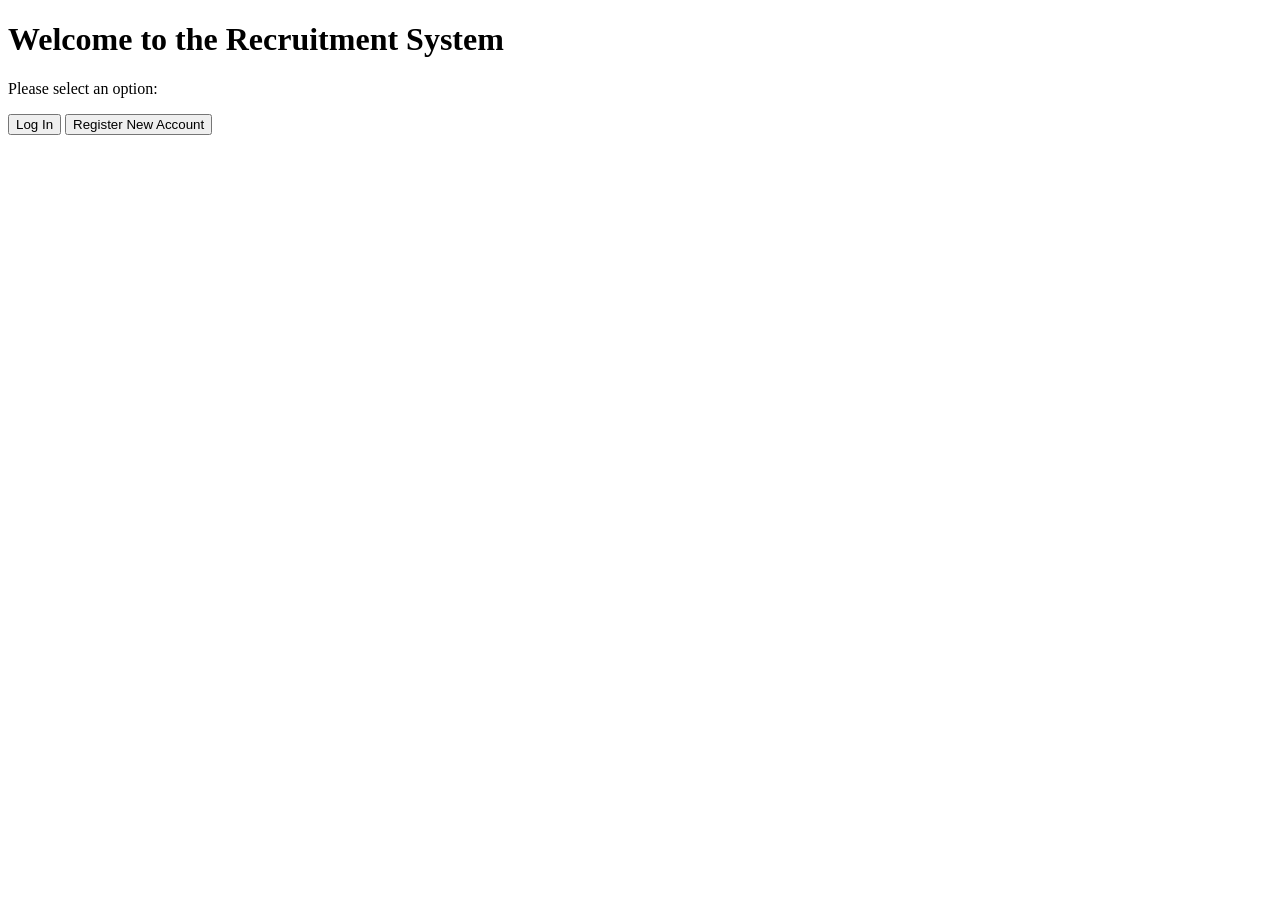
==== src/main/resources/templates/index.html @ 031aaa6a "index page and login page added, use case 5.2" ====
<!DOCTYPE html>
<html xmlns:th="http://www.thymeleaf.org">
  <head>
    <title>Recruitment - Start</title>
  </head>
  <body>
    <h1>Welcome to the Recruitment System</h1>
    <p>Please select an option:</p>
    <div>
      <a th:href="@{/login}"><button>Log In</button></a>
      <a th:href="@{/register}"><button>Register New Account</button></a>
    </div>
  </body>
</html>
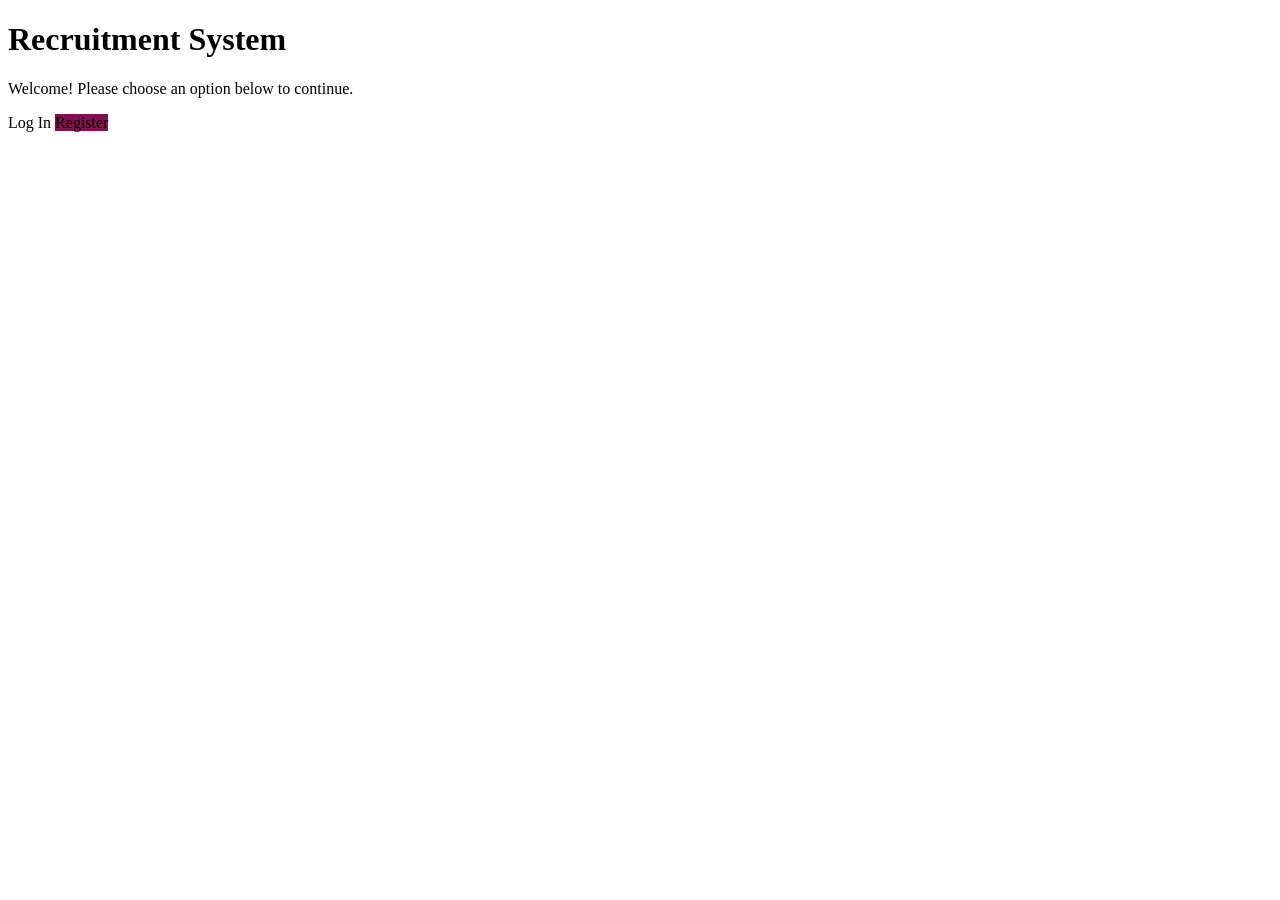
==== commit 6b734576: "styling fixes" ====
--- a/src/main/resources/templates/index.html
+++ b/src/main/resources/templates/index.html
@@ -1,14 +1,20 @@
 <!DOCTYPE html>
 <html xmlns:th="http://www.thymeleaf.org">
   <head>
+    <meta charset="UTF-8" />
     <title>Recruitment - Start</title>
+    <link rel="stylesheet" th:href="@{/css/style.css}" />
   </head>
   <body>
-    <h1>Welcome to the Recruitment System</h1>
-    <p>Please select an option:</p>
-    <div>
-      <a th:href="@{/login}"><button>Log In</button></a>
-      <a th:href="@{/register}"><button>Register New Account</button></a>
+    <div class="container text-center">
+      <h1>Recruitment System</h1>
+      <p>Welcome! Please choose an option below to continue.</p>
+      <div class="mt-30 flex-row" style="justify-content: center; gap: 20px">
+        <a th:href="@{/login}" class="btn">Log In</a>
+        <a th:href="@{/register}" class="btn" style="background-color: #880e4f"
+          >Register</a
+        >
+      </div>
     </div>
   </body>
 </html>
